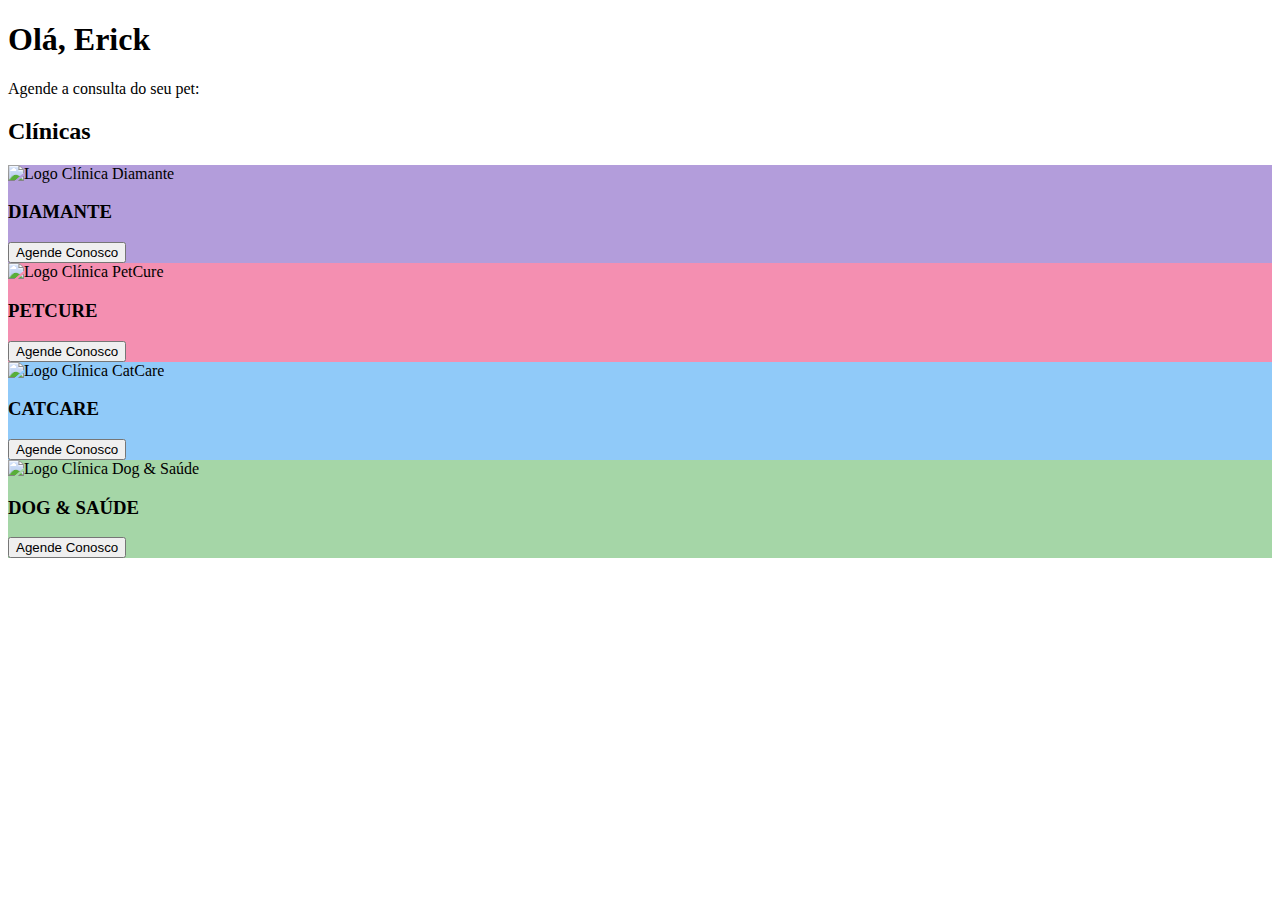
==== index.html @ 8462f56b "Update index.html" ====
<!DOCTYPE html>
<html lang="en">
<head>
<meta charset="UTF-8">
<meta name="viewport" content="width=device-width, initial-scale=1.0">
<title>Consulta Pet</title>
<link rel="stylesheet" href="css/styles.css">
</head>
<body>
    <div class="container">
        <header>
        <h1>Olá, <span>Erick</span></h1>
        <p>Agende a consulta do seu pet:</p>
        </header>
        <section class="clinics">
        <h2>Clínicas</h2>
        <div class="clinic-card" style="background-color: #b39ddb;">
            <img src="src/petshop1.png" alt="Logo Clínica Diamante">
            <h3>DIAMANTE</h3>
            <button onclick="window.location.href= 'agendar.html'">Agende Conosco</button>
        </div>
        <div class="clinic-card" style="background-color: #f48fb1;">
            <img src="src/petshop2.png" alt="Logo Clínica PetCure">
            <h3>PETCURE</h3>
            <button onclick="window.location.href= 'agendar.html'">Agende Conosco</button>
        </div>
        <div class="clinic-card" style="background-color: #90caf9;">
            <img src="src/petshop3.png" alt="Logo Clínica CatCare">
            <h3>CATCARE</h3>
            <button onclick="window.location.href= 'agendar.html'">Agende Conosco</button>
        </div>
        <div class="clinic-card" style="background-color: #a5d6a7;">
            <img src="src/petshop4.png" alt="Logo Clínica Dog & Saúde">
            <h3>DOG & SAÚDE</h3>
            <button onclick="window.location.href= 'agendar.html'">Agende Conosco</button>
        </div>
        </section>
        <footer>
        <nav>
            <div class="navegacao">
                <a href="#"><img src="src/home.png" alt=""></a>
            </div>
            <div class="navegacao">
                <a href="animal.html"><img src="src/dog.png" alt=""></a>
            </div>
            <div class="navegacao">
                <a href="agendamentos.html"><img src="src/calendar.png" alt=""></a>
            </div>
        </nav>
        </footer>
    </div>
    </body>
    </html>
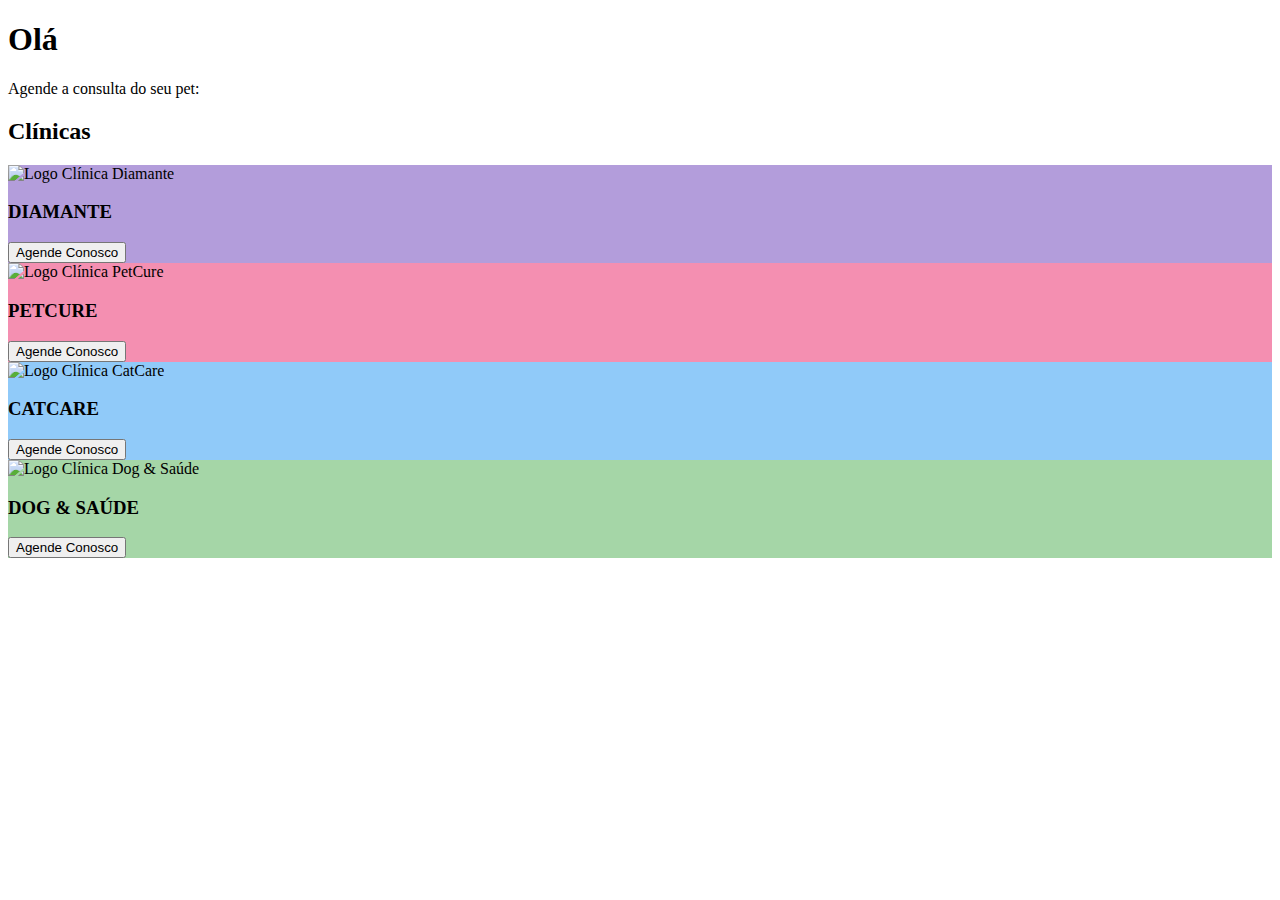
==== commit e9e7ff65: "Add files via upload" ====
--- a/index.html
+++ b/index.html
@@ -9,7 +9,7 @@
 <body>
     <div class="container">
         <header>
-        <h1>Olá, <span>Erick</span></h1>
+        <h1>Olá</h1>
         <p>Agende a consulta do seu pet:</p>
         </header>
         <section class="clinics">
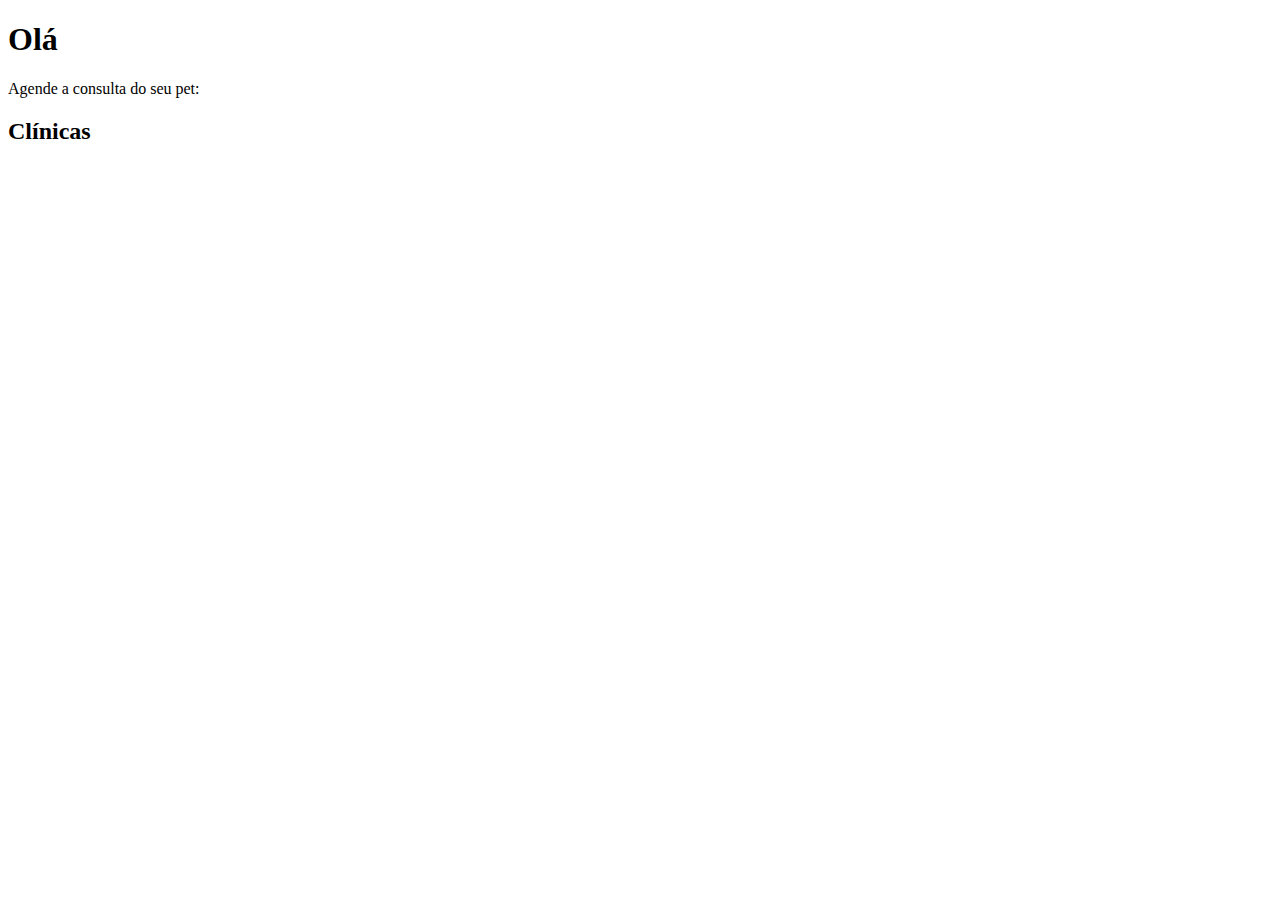
==== commit b2d9b479: "Add files via upload" ====
--- a/index.html
+++ b/index.html
@@ -1,53 +1,36 @@
 <!DOCTYPE html>
 <html lang="en">
 <head>
-<meta charset="UTF-8">
-<meta name="viewport" content="width=device-width, initial-scale=1.0">
-<title>Consulta Pet</title>
-<link rel="stylesheet" href="css/styles.css">
+    <meta charset="UTF-8">
+    <meta name="viewport" content="width=device-width, initial-scale=1.0">
+    <title>Consulta Pet</title>
+    <link rel="stylesheet" href="css/styles.css">
 </head>
 <body>
     <div class="container">
         <header>
-        <h1>Olá</h1>
-        <p>Agende a consulta do seu pet:</p>
+            <h1>Olá</h1>
+            <p>Agende a consulta do seu pet:</p>
         </header>
-        <section class="clinics">
-        <h2>Clínicas</h2>
-        <div class="clinic-card" style="background-color: #b39ddb;">
-            <img src="src/petshop1.png" alt="Logo Clínica Diamante">
-            <h3>DIAMANTE</h3>
-            <button onclick="window.location.href= 'agendar.html'">Agende Conosco</button>
-        </div>
-        <div class="clinic-card" style="background-color: #f48fb1;">
-            <img src="src/petshop2.png" alt="Logo Clínica PetCure">
-            <h3>PETCURE</h3>
-            <button onclick="window.location.href= 'agendar.html'">Agende Conosco</button>
-        </div>
-        <div class="clinic-card" style="background-color: #90caf9;">
-            <img src="src/petshop3.png" alt="Logo Clínica CatCare">
-            <h3>CATCARE</h3>
-            <button onclick="window.location.href= 'agendar.html'">Agende Conosco</button>
-        </div>
-        <div class="clinic-card" style="background-color: #a5d6a7;">
-            <img src="src/petshop4.png" alt="Logo Clínica Dog & Saúde">
-            <h3>DOG & SAÚDE</h3>
-            <button onclick="window.location.href= 'agendar.html'">Agende Conosco</button>
-        </div>
+        <section class="clinics" id="clinics-container">
+            <h2>Clínicas</h2>
+            <!-- As clínicas serão inseridas aqui dinamicamente -->
         </section>
         <footer>
-        <nav>
-            <div class="navegacao">
-                <a href="#"><img src="src/home.png" alt=""></a>
-            </div>
-            <div class="navegacao">
-                <a href="animal.html"><img src="src/dog.png" alt=""></a>
-            </div>
-            <div class="navegacao">
-                <a href="agendamentos.html"><img src="src/calendar.png" alt=""></a>
-            </div>
-        </nav>
+            <nav>
+                <div class="navegacao">
+                    <a href="#"><img src="src/home.png" alt=""></a>
+                </div>
+                <div class="navegacao">
+                    <a href="animal.html"><img src="src/dog.png" alt=""></a>
+                </div>
+                <div class="navegacao">
+                    <a href="agendamentos.html"><img src="src/calendar.png" alt=""></a>
+                </div>
+            </nav>
         </footer>
     </div>
-    </body>
-    </html>
+
+    <script src="js/clinicas.js"></script>
+</body>
+</html>